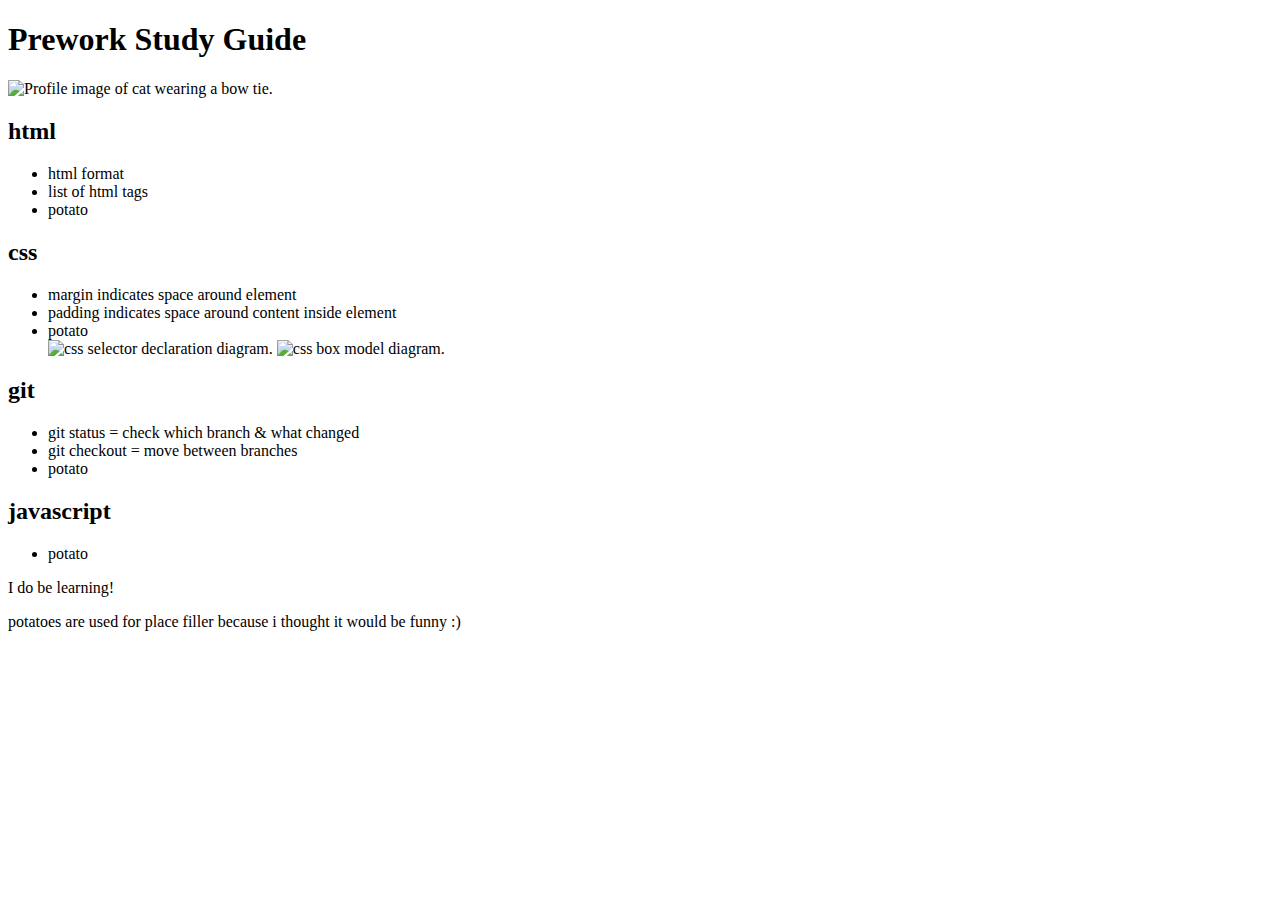
==== index.html @ 3a3826e1 "rorganized files and java start" ====
<!DOCTYPE html>
<html lang="en">
  <head>
    <meta charset="UTF-8" />
    <meta http-equiv="X-UA-Compatible" content="IE=edge" />
    <meta name="viewport" content="width=device-width, initial-scale=1.0" />
    <link rel="stylesheet" href="./asset/style.css">
    <title>Prework Study Guide</title>
  </head>
  <body>
    <header id="top">
      <h1>Prework Study Guide</h1>
      <img src="./asset/bowtie-cat.png" alt="Profile image of cat wearing a bow tie." />
    </header>
    <main>
      <section class="card" id="html-section">
        <h2>html</h2>
        <ul>
          <li>html format</li>
          <li>list of html tags</li>
          <li>potato</li>
        </ul>
      </section>

      <section class="card" id="css-section">
        <h2>css</h2>
        <ul>
          <li>margin indicates space around element</li>
          <li>padding indicates space around content inside element</li>
          <li>potato</li>
          <img src="./asset/300-css-rule.png" alt="css selector declaration diagram." class="img1" />
          <img src="./asset/310-box-model.png" alt="css box model diagram." class="img1"/>
        </ul>

      </section>

      <section class="card" id="git-section">
        <h2>git</h2>
        <ul>
          <li>git status = check which branch & what changed</li>
          <li>git checkout = move between branches</li>
          <li>potato</li>
        </ul>
      </section>

      <section class="card" id="javascript-section">
        <h2>javascript</h2>
        <ul>
          <li>potato</li>
        </ul>

      </section>

    </main>

    <footer>
      <p>I do be learning!</p>
      <p>potatoes are used for place filler because i thought it would be funny :)</p>
    </footer>
    <script src="./asset/script.js"></script>
  </body>
</html>
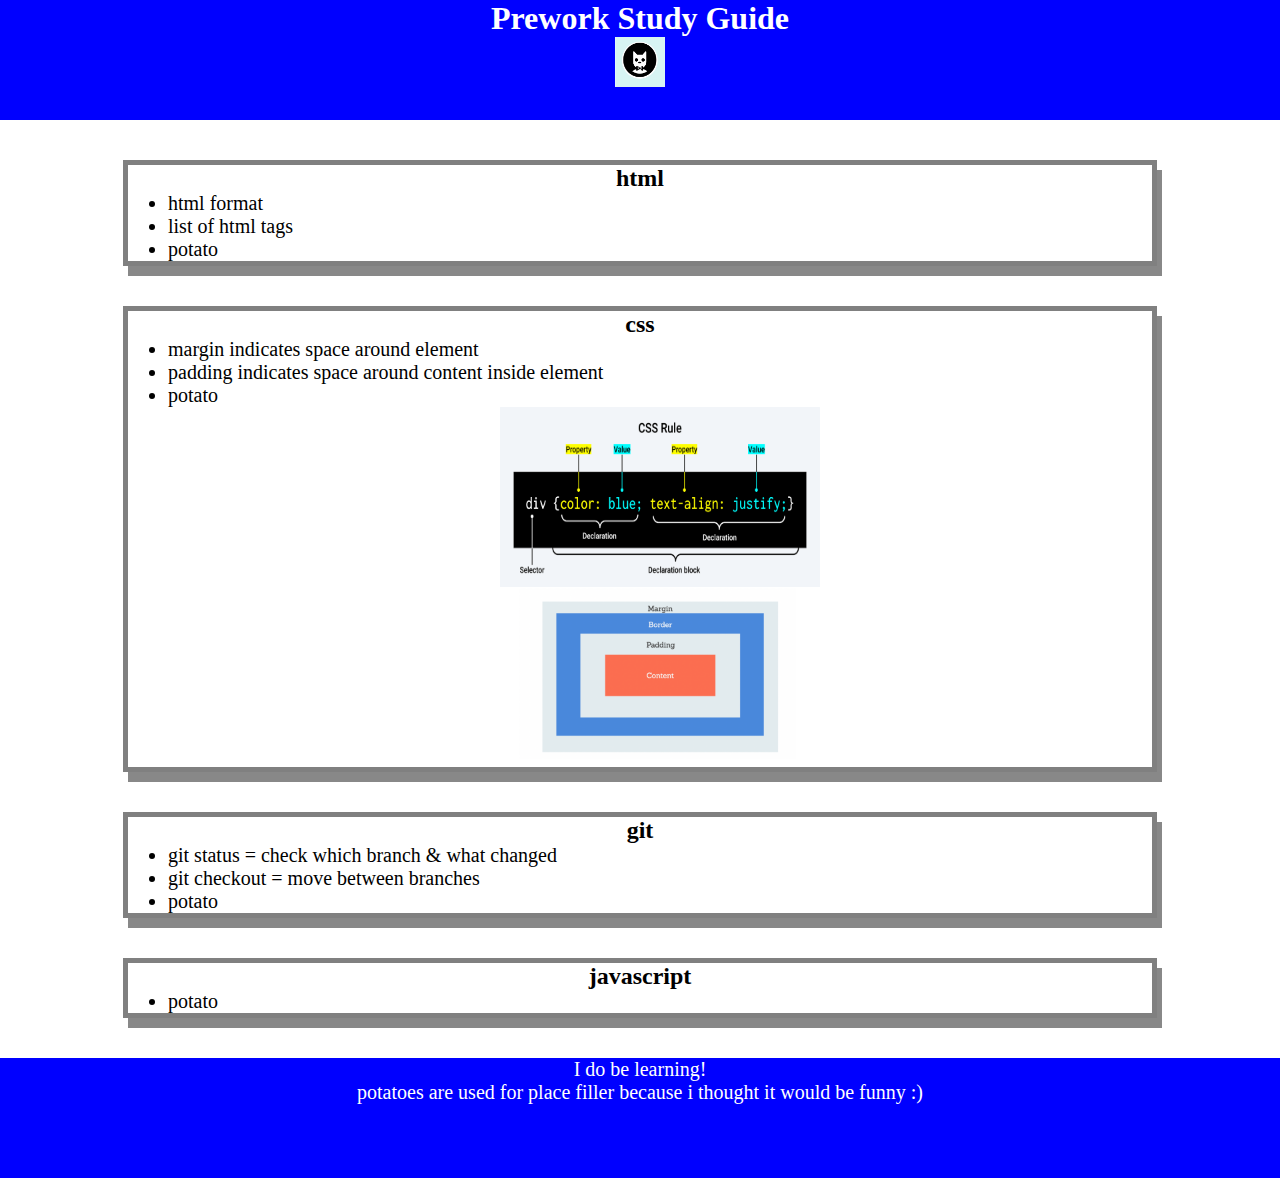
==== commit 29720c6e: "typo" ====
--- a/index.html
+++ b/index.html
@@ -4,13 +4,13 @@
     <meta charset="UTF-8" />
     <meta http-equiv="X-UA-Compatible" content="IE=edge" />
     <meta name="viewport" content="width=device-width, initial-scale=1.0" />
-    <link rel="stylesheet" href="./asset/style.css">
+    <link rel="stylesheet" href="./assets/style.css">
     <title>Prework Study Guide</title>
   </head>
   <body>
     <header id="top">
       <h1>Prework Study Guide</h1>
-      <img src="./asset/bowtie-cat.png" alt="Profile image of cat wearing a bow tie." />
+      <img src="./assets/bowtie-cat.png" alt="Profile image of cat wearing a bow tie." />
     </header>
     <main>
       <section class="card" id="html-section">
@@ -28,8 +28,8 @@
           <li>margin indicates space around element</li>
           <li>padding indicates space around content inside element</li>
           <li>potato</li>
-          <img src="./asset/300-css-rule.png" alt="css selector declaration diagram." class="img1" />
-          <img src="./asset/310-box-model.png" alt="css box model diagram." class="img1"/>
+          <img src="./assets/300-css-rule.png" alt="css selector declaration diagram." class="img1" />
+          <img src="./assets/310-box-model.png" alt="css box model diagram." class="img1"/>
         </ul>
 
       </section>
@@ -57,6 +57,6 @@
       <p>I do be learning!</p>
       <p>potatoes are used for place filler because i thought it would be funny :)</p>
     </footer>
-    <script src="./asset/script.js"></script>
+    <script src="./assets/script.js"></script>
   </body>
 </html>
--- a/assets/style.css
+++ b/assets/style.css
@@ -0,0 +1,53 @@
+* {
+        margin: 0;
+        padding: 0;
+  }
+
+header,
+footer {
+    width: 100%;
+
+    height: 120px;
+    
+    background-color: blue;
+    
+    color: white;
+}
+
+h1,
+h2 {
+    text-align: center;
+}
+
+img{
+    display: block;
+    height: 50px;
+    width: 50px;
+    margin-left: auto;
+    margin-right: auto;
+}
+
+.img1 {
+    display: block;
+    height: 180px;
+    width: 320px;
+    margin-left: auto;
+    margin-right: auto;
+}
+
+ul{
+    padding-left: 40px;
+    font-size: 20px;
+}
+
+p{
+    text-align: center;
+    font-size: 20px;
+}
+
+.card {
+    width: 80%;
+    margin: 40px auto;
+    border: 5px solid grey;
+    box-shadow: 5px 10px #888888;
+}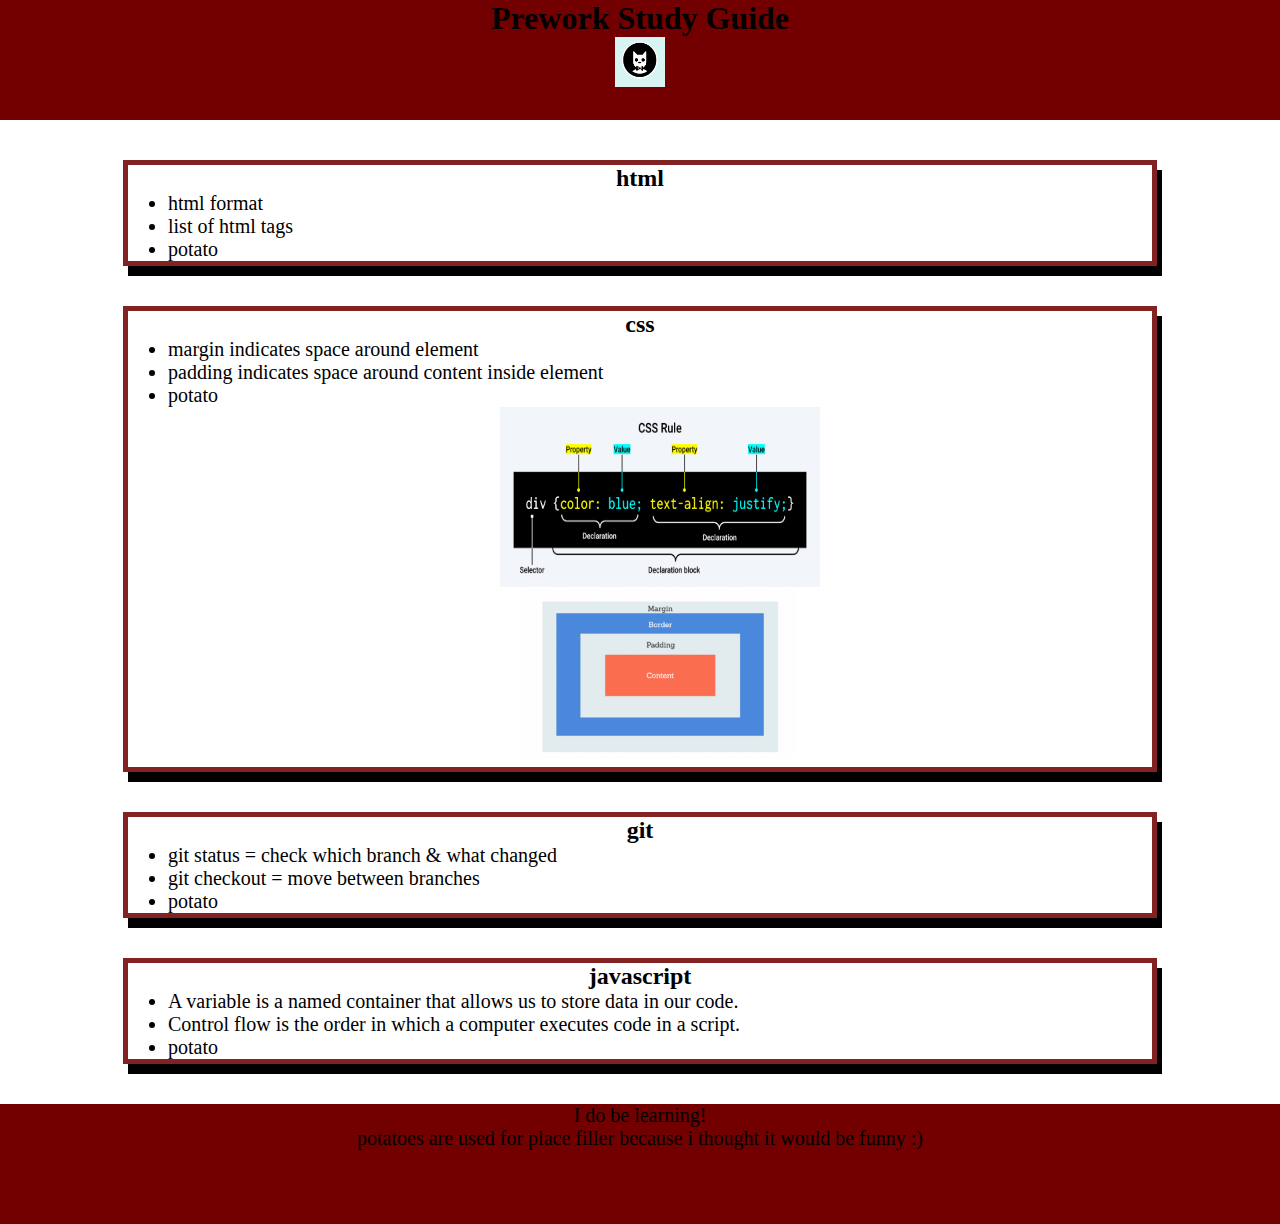
==== commit dbc6d8a8: "added more javascript console stuff" ====
--- a/index.html
+++ b/index.html
@@ -46,6 +46,8 @@
       <section class="card" id="javascript-section">
         <h2>javascript</h2>
         <ul>
+          <li>A variable is a named container that allows us to store data in our code.</li>
+          <li>Control flow is the order in which a computer executes code in a script.</li>
           <li>potato</li>
         </ul>
 
--- a/assets/style.css
+++ b/assets/style.css
@@ -9,9 +9,9 @@
 
     height: 120px;
     
-    background-color: blue;
+    background-color: rgb(114, 0, 0);
     
-    color: white;
+    color: rgb(0, 0, 0);
 }
 
 h1,
@@ -48,6 +48,6 @@
 .card {
     width: 80%;
     margin: 40px auto;
-    border: 5px solid grey;
-    box-shadow: 5px 10px #888888;
+    border: 5px solid rgb(131, 34, 34);
+    box-shadow: 5px 10px #000000;
 }